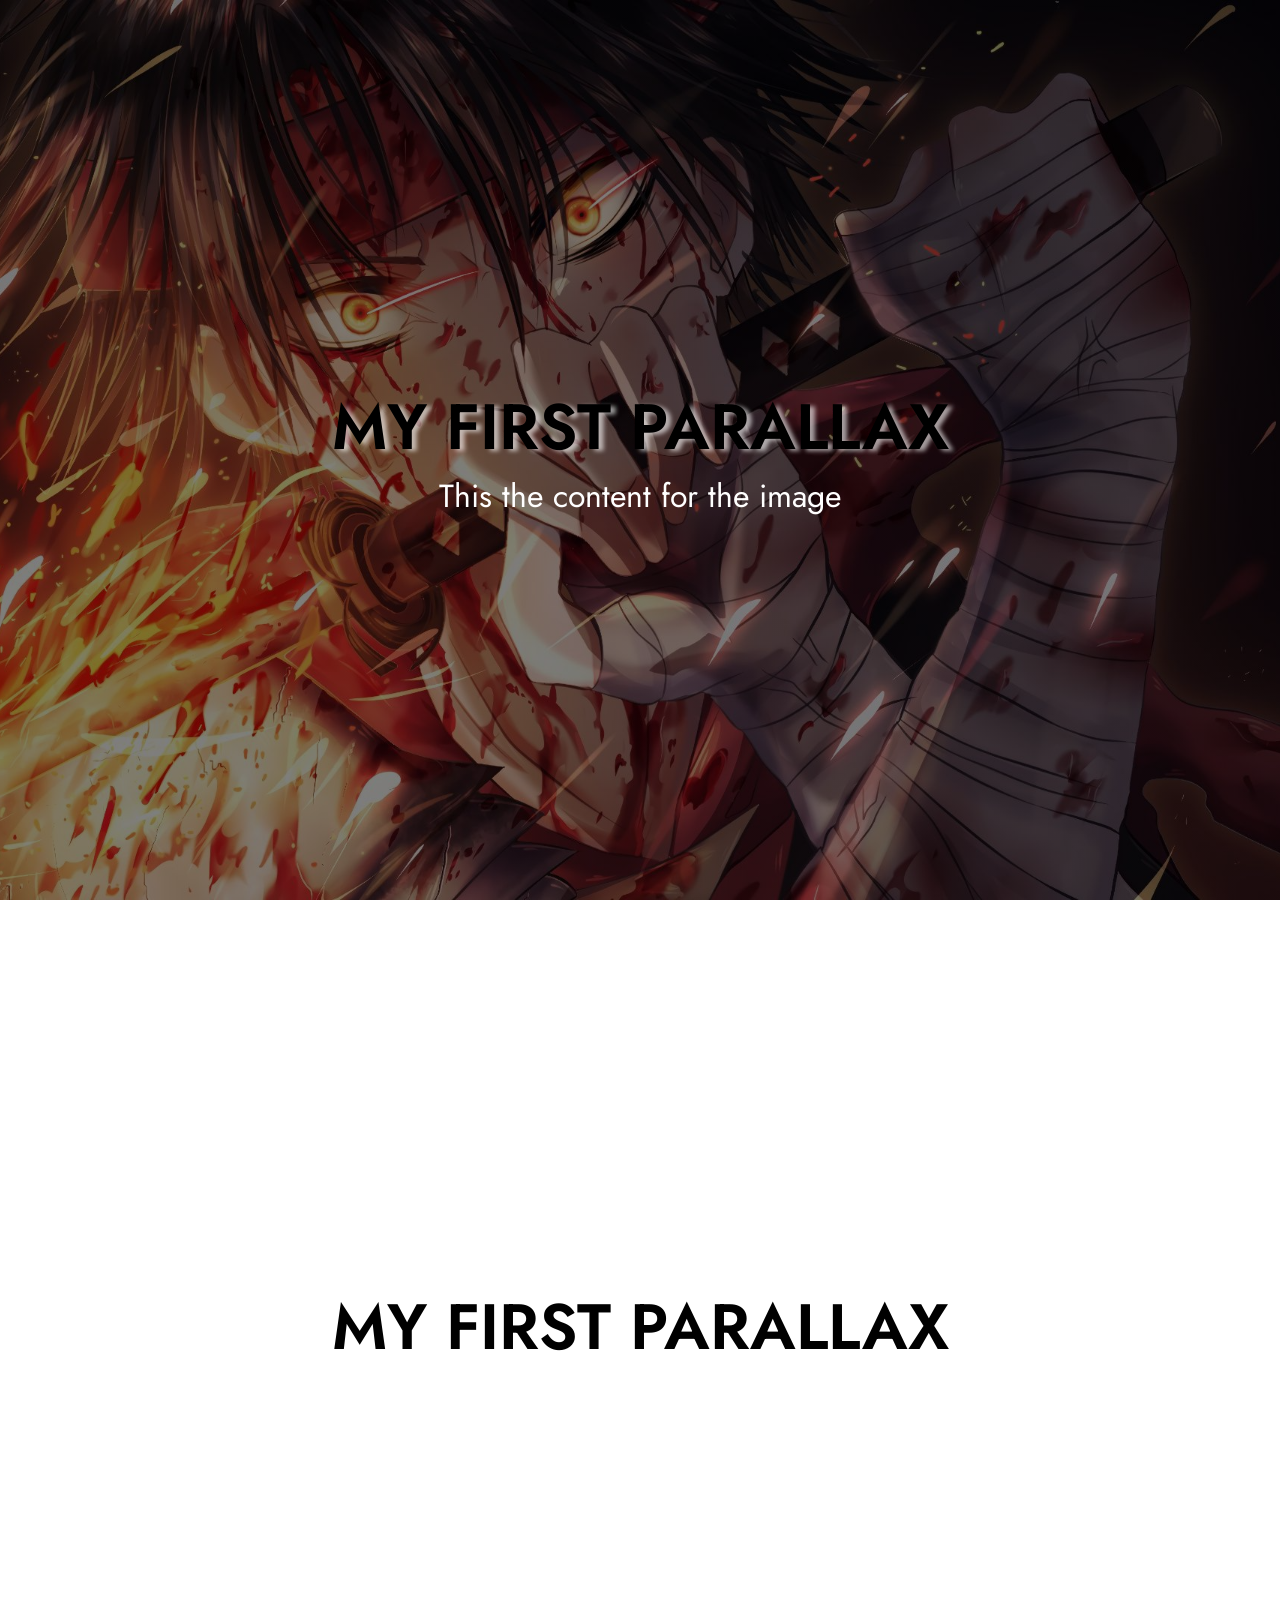
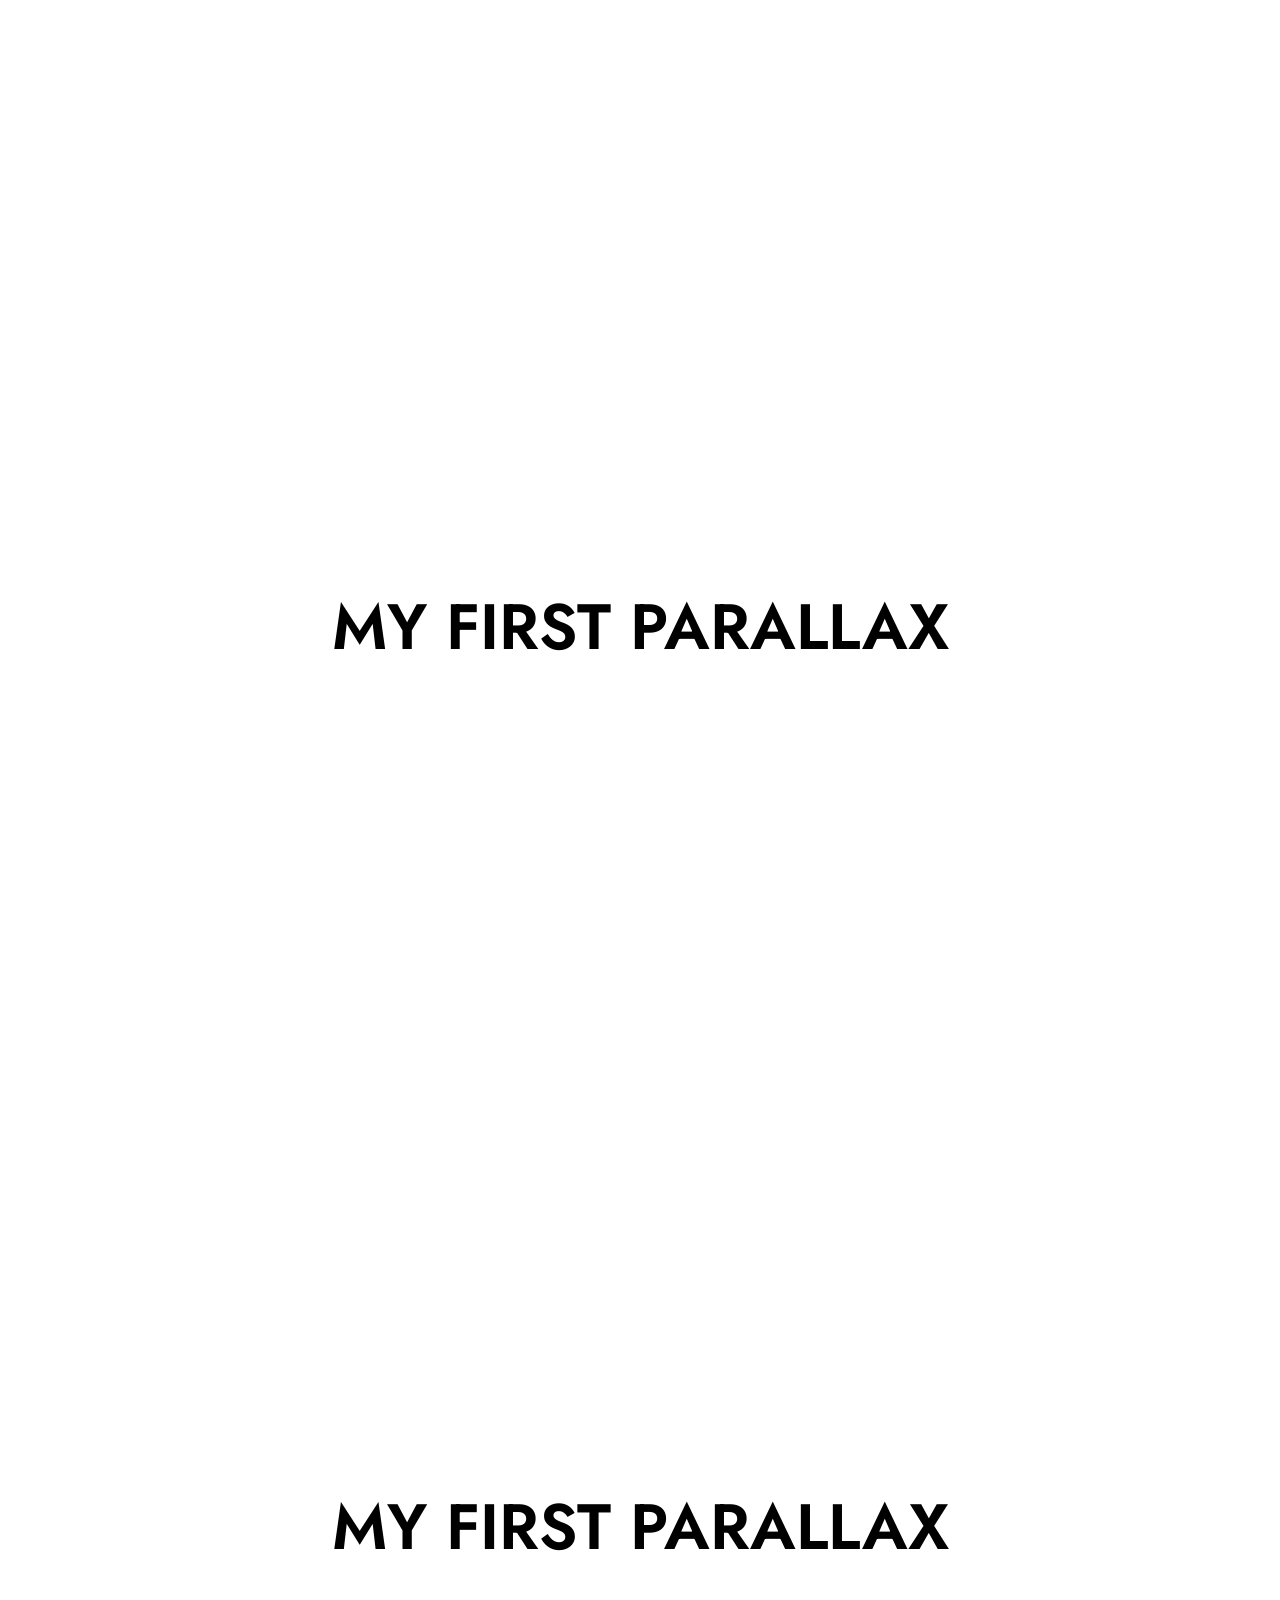
==== parallax/index.html @ e61a9f5b "change name of html file to index" ====
<!DOCTYPE html>
<html lang="en">

<head>
  <meta charset="UTF-8">
  <meta name="viewport" content="width=device-width, initial-scale=1.0">
  <title>Parallax Effect</title>
  <link rel="stylesheet" href="parallax.css">
  <link rel="preconnect" href="https://fonts.googleapis.com">
  <link rel="preconnect" href="https://fonts.gstatic.com" crossorigin>
  <link
    href="https://fonts.googleapis.com/css2?family=Jost:ital,wght@0,100..900;1,100..900&family=Roboto:ital,wght@0,100..900;1,100..900&display=swap"
    rel="stylesheet">
</head>

<body>
  <section class="section1">
    <h1>My first Parallax </h1>
    <p>This the content for the image</p>
  </section>

  <section class="section2">
    <h1>My first Parallax</h1>
    <p>This the content for the image</p>
  </section>

  <section class="section3">
    <h1>
      My first Parallax
    </h1>
    <p>This the content for the image</p>
  </section>

  <section class="section4">
    <h1>My first Parallax </h1>
    <p>This the content for the image</p>
  </section>

</body>

</html>
---- parallax/parallax.css ----
* {
  margin: 0;
  padding: 0;
  font-family: "Jost", sans-serif;
  box-sizing: border-box;
}

h1 {
  font-size: 64px;
  font-weight: 600;
  text-transform: Uppercase;
  text-shadow: 5px 2px 4px rgba(255, 255, 255, 0.604);

  color: rgb(0, 0, 0);
}

p {
  font-size: 32px;
  color: white;
}

section {
  height: 100vh;
  width: 100%;

  background-attachment: fixed;
  /* background-repeat: no-repeat; */
  /* It is not neened when bg size is cover */
  background-size: cover;
  /* we can also use 100% 100vh */
  background-position: top;


  /* Grid can only be used when there is only one element or all of them should be wrapped in one div inside the section */
  /* display: grid;
  place-items: center; */

  display: flex;
  flex-direction: column;
  justify-content: center;
  align-items: center;
}

.section1 {
  background-image: linear-gradient(rgba(0, 0, 0, 0.5),
      rgba(0, 0, 0, 0.5)), url('images/image1.jpg');

}

.section2 {
  background-image: linear-gradient(rgba(0, 0, 0, 0.5),
      rgba(0, 0, 0, 0.5)), url('./images/image2.webp');
}

.section3 {
  background-image: linear-gradient(rgba(0, 0, 0, 0.5),
      rgba(0, 0, 0, 0.5)), url('./images/image3.jpg');
}

.section4 {
  background-image: linear-gradient(rgba(0, 0, 0, 0.5),
      rgba(0, 0, 0, 0.5)), url('./images/image1.jpg');
}
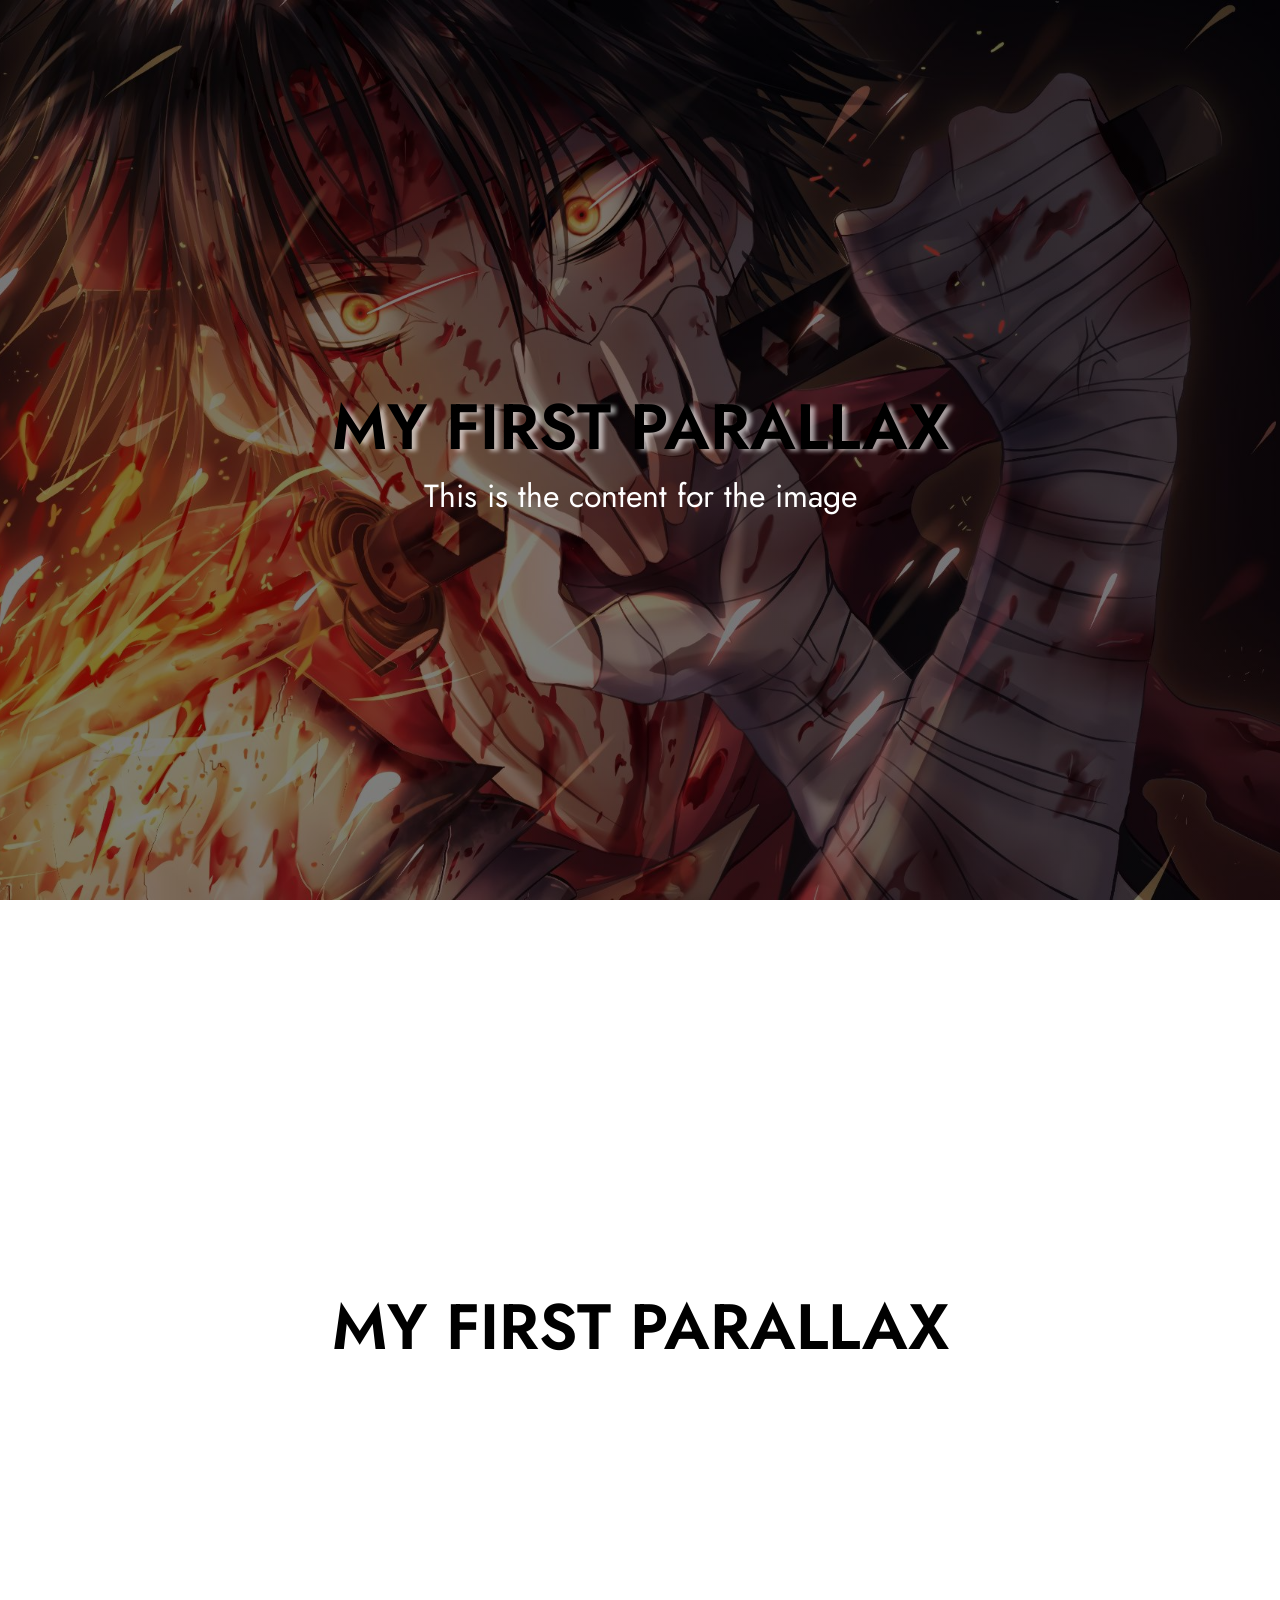
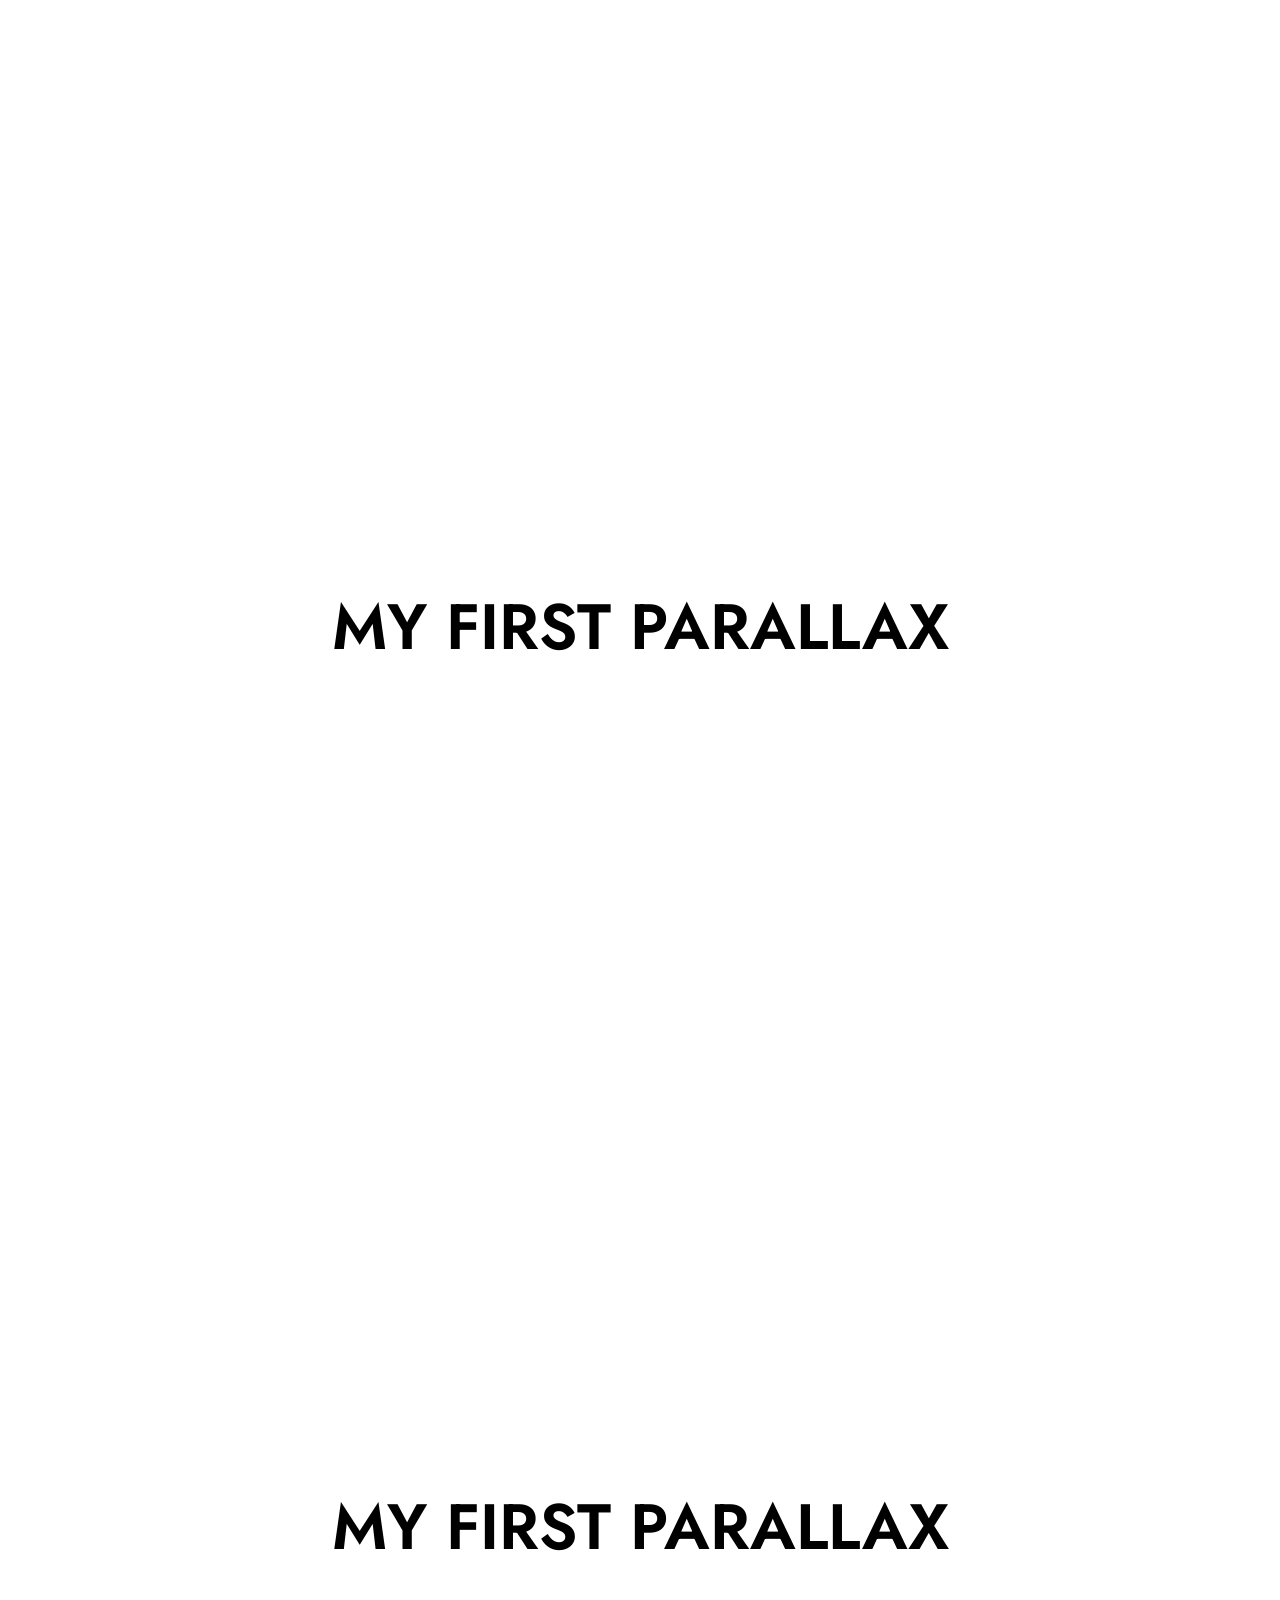
==== commit 45873723: "update text" ====
--- a/parallax/index.html
+++ b/parallax/index.html
@@ -16,24 +16,22 @@
 <body>
   <section class="section1">
     <h1>My first Parallax </h1>
-    <p>This the content for the image</p>
+    <p>This is the content for the image</p>
   </section>
 
   <section class="section2">
     <h1>My first Parallax</h1>
-    <p>This the content for the image</p>
+    <p>This is the content for the image</p>
   </section>
 
   <section class="section3">
-    <h1>
-      My first Parallax
-    </h1>
-    <p>This the content for the image</p>
+    <h1>My first Parallax</h1>
+    <p>This is the content for the image</p>
   </section>
 
   <section class="section4">
     <h1>My first Parallax </h1>
-    <p>This the content for the image</p>
+    <p>This is the content for the image</p>
   </section>
 
 </body>
